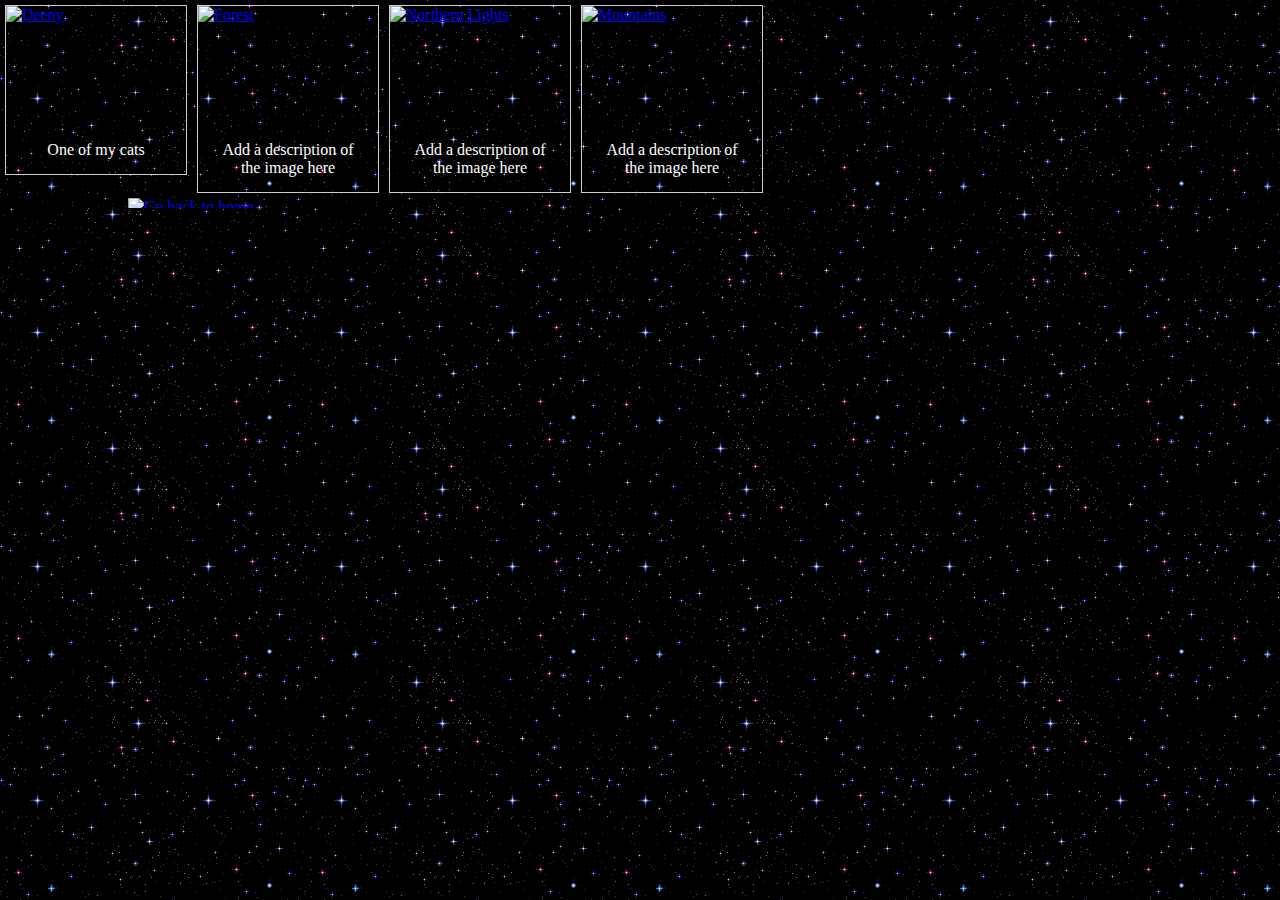
==== gallery.html @ d5527258 "fixing pixing" ====
<!DOCTYPE html>
<html>
<head>
<link rel='stylesheet' type='text/css' href="styles.css">
<style>
div.gallery {
  margin: 5px;
  border: 1px solid #ccc;
  float: left;
  width: 180px;
}

div.gallery:hover {
  border: 1px solid #777;
}

div.gallery img {
  width: 100%;
  height: auto;
}

div.desc {
  padding: 15px;
  text-align: center;
}
</style>
</head>
<body>

<div class="gallery">
  <a target="_blank" href="img\cat.jpg">
    <img src="img\cat.jpg" alt="Deeny" width="600" height="400">
  </a>
  <div class="desc">One of my cats</div>
</div>

<div class="gallery">
  <a target="_blank" href="img_forest.jpg">
    <img src="img_forest.jpg" alt="Forest" width="600" height="400">
  </a>
  <div class="desc" >Add a description of the image here</div>
</div>

<div class="gallery">
  <a target="_blank" href="img_lights.jpg">
    <img src="img_lights.jpg" alt="Northern Lights" width="600" height="400">
  </a>
  <div class="desc">Add a description of the image here</div>
</div>

<div class="gallery">
  <a target="_blank" href="img_mountains.jpg">
    <img src="img_mountains.jpg" alt="Mountains" width="600" height="400">
  </a>
  <div class="desc">Add a description of the image here</div>
</div>



<a href="index.html"><img src="https://web.archive.org/web/20011014050354/http://geocities.com:80/iyafa/home/images/11.GIF" alt="Go back to home" style="width:80%;height:10px;"</a>

</body>
</html>
---- styles.css ----
body {
  margin: auto;
  background-image: url('bitmaps/132.png');
<!-- background-image: url('repeating/1608844491522.png'); -->
  background-repeat: repeat-y repeat-x;
<!-- background-size 100px; -->
}

h1 {
  color:white;
  text-align: center;
  }

h2 {
  color:white;
  text-align: center;
}

h3 {
  color:white;
  text-align: center;
}

li {
  text-align:left;
  color:LawnGreen;
}
ul {
  list-style-position: inside;
}


em {
  font-size:large;
  font-weight:400;
  color:yellow;
  font-style: normal;
}

img {
  display: block;
  margin-left: auto;
  margin-right: auto;
}

hr {
  color:white;
}

p {
  color:white;
}

div {
  color:white
}
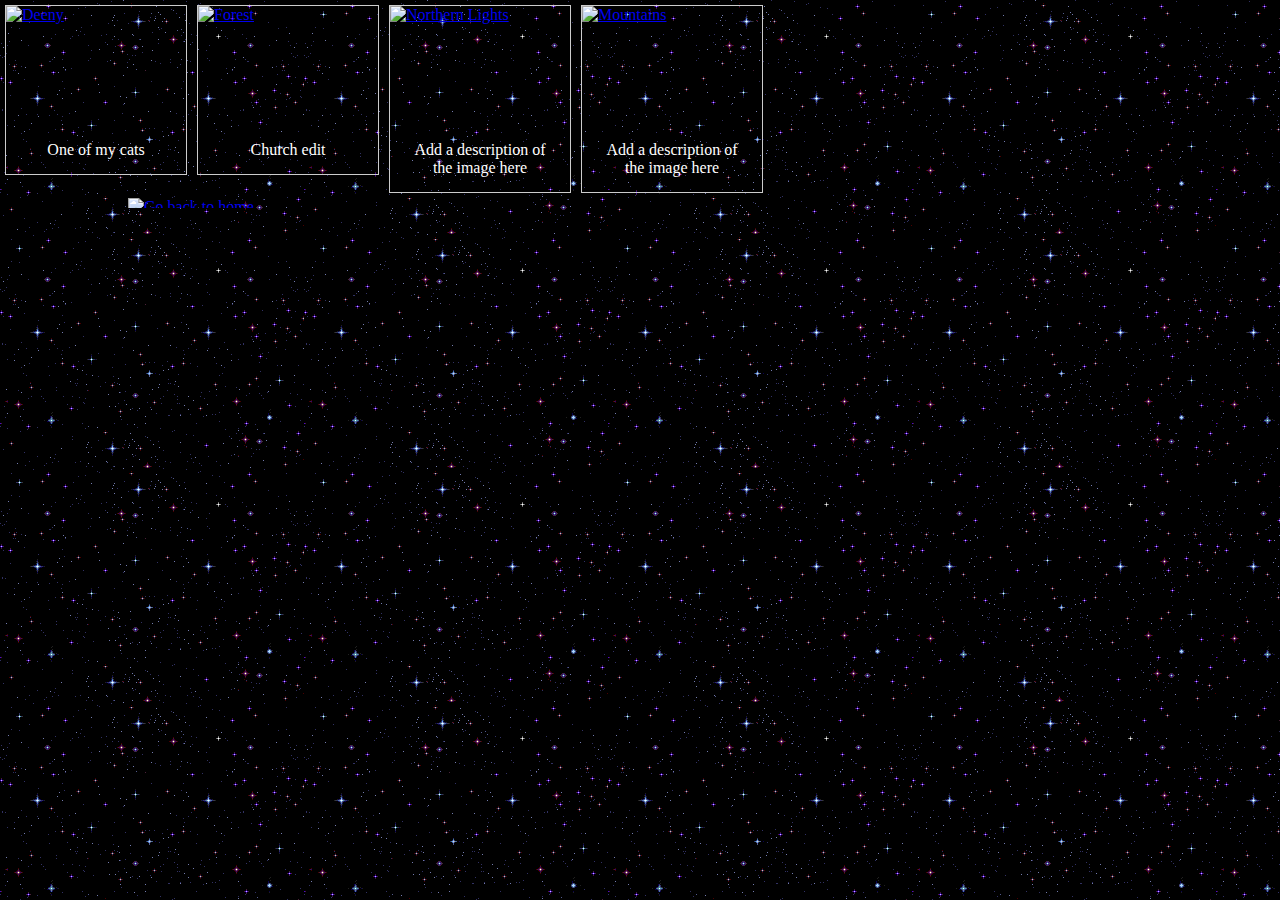
==== commit 66761569: "Update gallery.html" ====
--- a/gallery.html
+++ b/gallery.html
@@ -35,10 +35,10 @@
 </div>
 
 <div class="gallery">
-  <a target="_blank" href="img_forest.jpg">
-    <img src="img_forest.jpg" alt="Forest" width="600" height="400">
+  <a target="_blank" href="img\church.png">
+    <img src="img\church.png" alt="Forest" width="600" height="400">
   </a>
-  <div class="desc" >Add a description of the image here</div>
+  <div class="desc" >Church edit</div>
 </div>
 
 <div class="gallery">
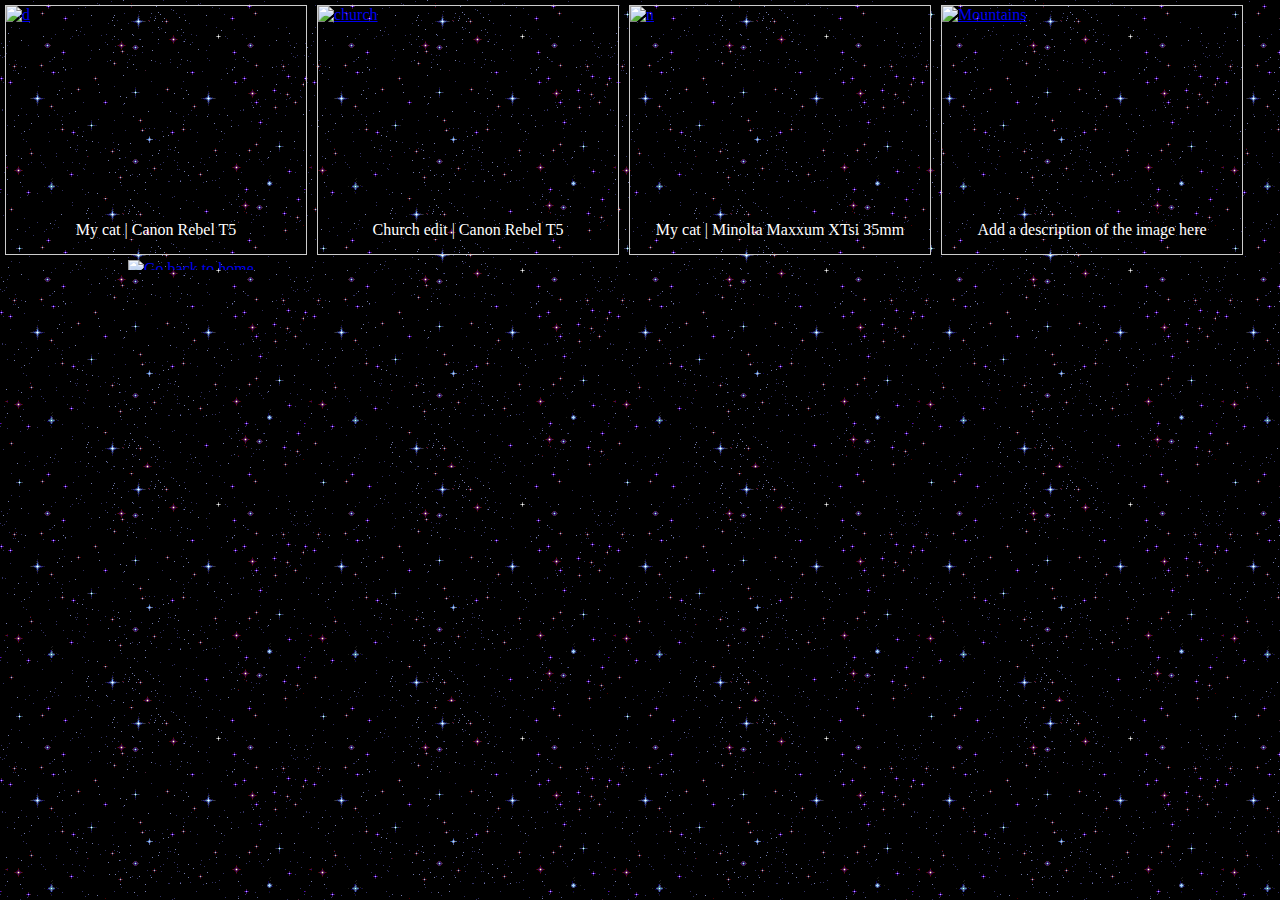
==== commit c90ba984: "image width" ====
--- a/gallery.html
+++ b/gallery.html
@@ -7,7 +7,7 @@
   margin: 5px;
   border: 1px solid #ccc;
   float: left;
-  width: 180px;
+  width: 300px;
 }
 
 div.gallery:hover {
@@ -29,23 +29,23 @@
 
 <div class="gallery">
   <a target="_blank" href="img\cat.jpg">
-    <img src="img\cat.jpg" alt="Deeny" width="600" height="400">
+    <img src="img\cat.jpg" alt="d" width="600" height="400">
   </a>
-  <div class="desc">One of my cats</div>
+  <div class="desc">My cat | Canon Rebel T5</div>
 </div>
 
 <div class="gallery">
   <a target="_blank" href="img\church.png">
-    <img src="img\church.png" alt="Forest" width="600" height="400">
+    <img src="img\church.png" alt="church" width="600" height="400">
   </a>
-  <div class="desc" >Church edit</div>
+  <div class="desc" >Church edit | Canon Rebel T5</div>
 </div>
 
 <div class="gallery">
-  <a target="_blank" href="img_lights.jpg">
-    <img src="img_lights.jpg" alt="Northern Lights" width="600" height="400">
+  <a target="_blank" href="img\cat2.png">
+    <img src="img\cat2.png" alt="n" width="600" height="400">
   </a>
-  <div class="desc">Add a description of the image here</div>
+  <div class="desc">My cat | Minolta Maxxum XTsi 35mm</div>
 </div>
 
 <div class="gallery">
--- a/styles.css
+++ b/styles.css
@@ -1,9 +1,7 @@
 body {
   margin: auto;
   background-image: url('bitmaps/132.png');
-<!-- background-image: url('repeating/1608844491522.png'); -->
   background-repeat: repeat-y repeat-x;
-<!-- background-size 100px; -->
 }
 
 h1 {
